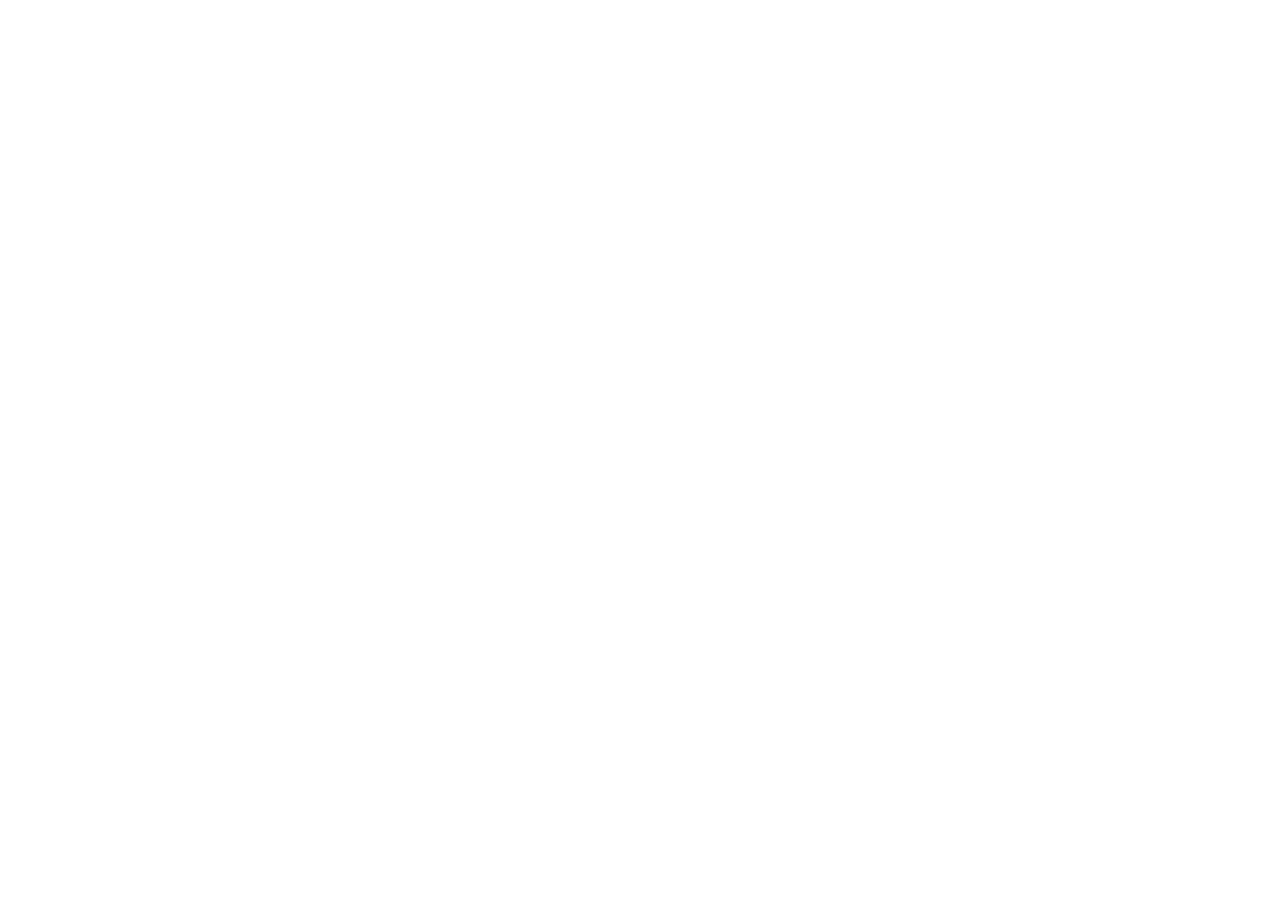
==== docs/index.html @ a9bc694b "Docs added" ====
<!doctype html><html lang="en"><head><meta charset="utf-8"/><link rel="icon" href="/favicon.ico"/><meta name="viewport" content="width=device-width,initial-scale=1"/><meta name="theme-color" content="#000000"/><meta name="description" content="Web site created using create-react-app"/><link rel="apple-touch-icon" href="/logo192.png"/><link href="https://fonts.googleapis.com/css2?family=Raleway:wght@400&display=swap" rel="stylesheet"><link rel="manifest" href="/manifest.json"/><link rel="stylesheet" href="https://cdnjs.cloudflare.com/ajax/libs/animate.css/4.1.1/animate.min.css"/><title>Gif Expert App</title><link href="/static/css/main.a82e05a3.chunk.css" rel="stylesheet"></head><body><noscript>You need to enable JavaScript to run this app.</noscript><div id="root"></div><script>!function(e){function r(r){for(var n,f,i=r[0],l=r[1],p=r[2],c=0,s=[];c<i.length;c++)f=i[c],Object.prototype.hasOwnProperty.call(o,f)&&o[f]&&s.push(o[f][0]),o[f]=0;for(n in l)Object.prototype.hasOwnProperty.call(l,n)&&(e[n]=l[n]);for(a&&a(r);s.length;)s.shift()();return u.push.apply(u,p||[]),t()}function t(){for(var e,r=0;r<u.length;r++){for(var t=u[r],n=!0,i=1;i<t.length;i++){var l=t[i];0!==o[l]&&(n=!1)}n&&(u.splice(r--,1),e=f(f.s=t[0]))}return e}var n={},o={1:0},u=[];function f(r){if(n[r])return n[r].exports;var t=n[r]={i:r,l:!1,exports:{}};return e[r].call(t.exports,t,t.exports,f),t.l=!0,t.exports}f.m=e,f.c=n,f.d=function(e,r,t){f.o(e,r)||Object.defineProperty(e,r,{enumerable:!0,get:t})},f.r=function(e){"undefined"!=typeof Symbol&&Symbol.toStringTag&&Object.defineProperty(e,Symbol.toStringTag,{value:"Module"}),Object.defineProperty(e,"__esModule",{value:!0})},f.t=function(e,r){if(1&r&&(e=f(e)),8&r)return e;if(4&r&&"object"==typeof e&&e&&e.__esModule)return e;var t=Object.create(null);if(f.r(t),Object.defineProperty(t,"default",{enumerable:!0,value:e}),2&r&&"string"!=typeof e)for(var n in e)f.d(t,n,function(r){return e[r]}.bind(null,n));return t},f.n=function(e){var r=e&&e.__esModule?function(){return e.default}:function(){return e};return f.d(r,"a",r),r},f.o=function(e,r){return Object.prototype.hasOwnProperty.call(e,r)},f.p="/";var i=this["webpackJsonpgif-expert"]=this["webpackJsonpgif-expert"]||[],l=i.push.bind(i);i.push=r,i=i.slice();for(var p=0;p<i.length;p++)r(i[p]);var a=l;t()}([])</script><script src="/static/js/2.837eca6c.chunk.js"></script><script src="/static/js/main.bdfc7c05.chunk.js"></script></body></html>
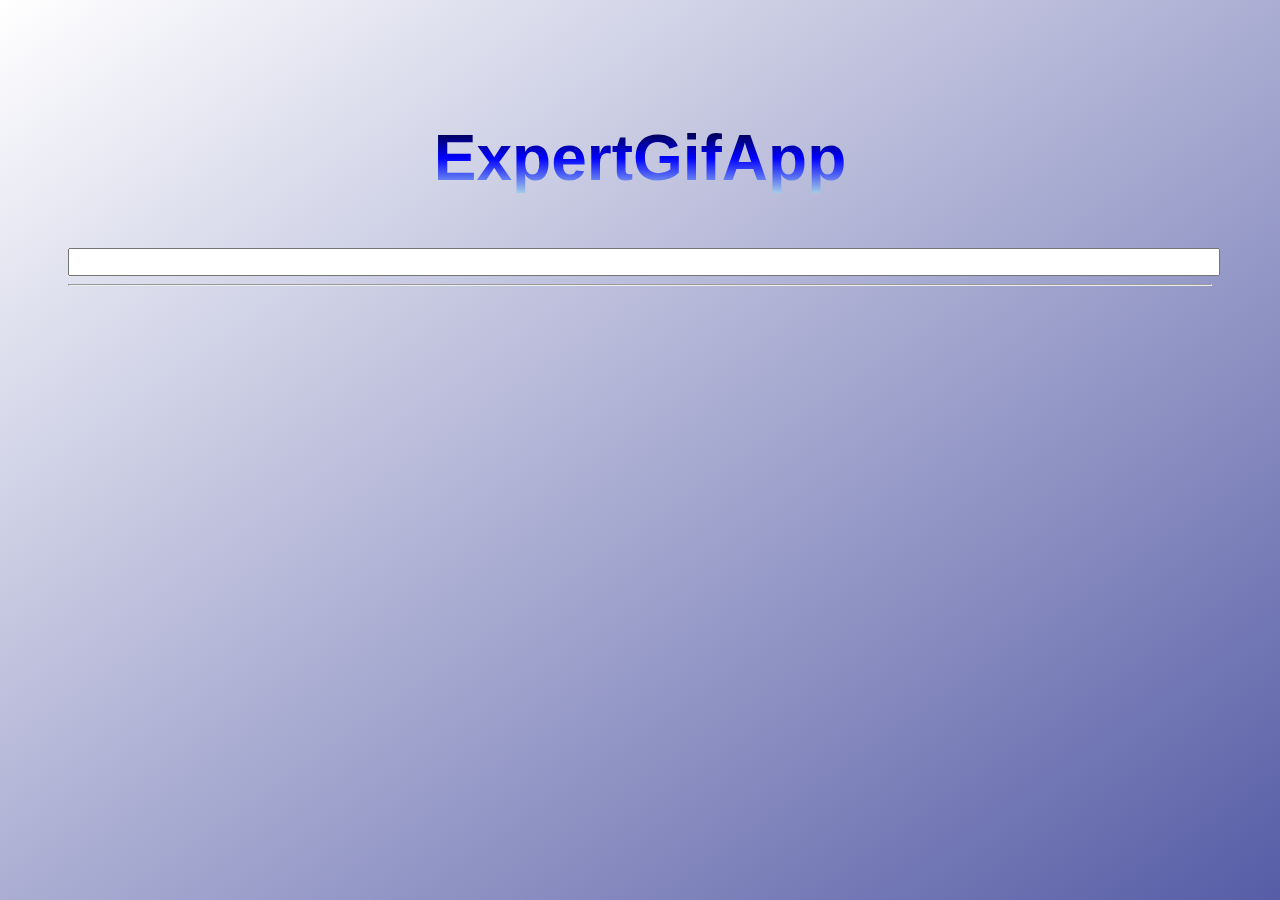
==== commit 981c578a: "Dir added" ====
--- a/docs/index.html
+++ b/docs/index.html
@@ -1 +1,122 @@
-<!doctype html><html lang="en"><head><meta charset="utf-8"/><link rel="icon" href="/favicon.ico"/><meta name="viewport" content="width=device-width,initial-scale=1"/><meta name="theme-color" content="#000000"/><meta name="description" content="Web site created using create-react-app"/><link rel="apple-touch-icon" href="/logo192.png"/><link href="https://fonts.googleapis.com/css2?family=Raleway:wght@400&display=swap" rel="stylesheet"><link rel="manifest" href="/manifest.json"/><link rel="stylesheet" href="https://cdnjs.cloudflare.com/ajax/libs/animate.css/4.1.1/animate.min.css"/><title>Gif Expert App</title><link href="/static/css/main.a82e05a3.chunk.css" rel="stylesheet"></head><body><noscript>You need to enable JavaScript to run this app.</noscript><div id="root"></div><script>!function(e){function r(r){for(var n,f,i=r[0],l=r[1],p=r[2],c=0,s=[];c<i.length;c++)f=i[c],Object.prototype.hasOwnProperty.call(o,f)&&o[f]&&s.push(o[f][0]),o[f]=0;for(n in l)Object.prototype.hasOwnProperty.call(l,n)&&(e[n]=l[n]);for(a&&a(r);s.length;)s.shift()();return u.push.apply(u,p||[]),t()}function t(){for(var e,r=0;r<u.length;r++){for(var t=u[r],n=!0,i=1;i<t.length;i++){var l=t[i];0!==o[l]&&(n=!1)}n&&(u.splice(r--,1),e=f(f.s=t[0]))}return e}var n={},o={1:0},u=[];function f(r){if(n[r])return n[r].exports;var t=n[r]={i:r,l:!1,exports:{}};return e[r].call(t.exports,t,t.exports,f),t.l=!0,t.exports}f.m=e,f.c=n,f.d=function(e,r,t){f.o(e,r)||Object.defineProperty(e,r,{enumerable:!0,get:t})},f.r=function(e){"undefined"!=typeof Symbol&&Symbol.toStringTag&&Object.defineProperty(e,Symbol.toStringTag,{value:"Module"}),Object.defineProperty(e,"__esModule",{value:!0})},f.t=function(e,r){if(1&r&&(e=f(e)),8&r)return e;if(4&r&&"object"==typeof e&&e&&e.__esModule)return e;var t=Object.create(null);if(f.r(t),Object.defineProperty(t,"default",{enumerable:!0,value:e}),2&r&&"string"!=typeof e)for(var n in e)f.d(t,n,function(r){return e[r]}.bind(null,n));return t},f.n=function(e){var r=e&&e.__esModule?function(){return e.default}:function(){return e};return f.d(r,"a",r),r},f.o=function(e,r){return Object.prototype.hasOwnProperty.call(e,r)},f.p="/";var i=this["webpackJsonpgif-expert"]=this["webpackJsonpgif-expert"]||[],l=i.push.bind(i);i.push=r,i=i.slice();for(var p=0;p<i.length;p++)r(i[p]);var a=l;t()}([])</script><script src="/static/js/2.837eca6c.chunk.js"></script><script src="/static/js/main.bdfc7c05.chunk.js"></script></body></html>+<!DOCTYPE html>
+<html lang="en">
+  <head>
+    <meta charset="utf-8" />
+    <link rel="icon" href="./favicon.ico" />
+    <meta name="viewport" content="width=device-width,initial-scale=1" />
+    <meta name="theme-color" content="#000000" />
+    <meta
+      name="description"
+      content="Web site created using create-react-app"
+    />
+    <link rel="apple-touch-icon" href="./logo192.png" />
+    <link
+      href="https://fonts.googleapis.com/css2?family=Raleway:wght@400&display=swap"
+      rel="stylesheet"
+    />
+    <link rel="manifest" href="./manifest.json" />
+    <link
+      rel="stylesheet"
+      href="https://cdnjs.cloudflare.com/ajax/libs/animate.css/4.1.1/animate.min.css"
+    />
+    <title>Gif Expert App</title>
+    <link href="./static/css/main.a82e05a3.chunk.css" rel="stylesheet" />
+  </head>
+  <body>
+    <noscript>You need to enable JavaScript to run this app.</noscript>
+    <div id="root"></div>
+    <script>
+      !(function (e) {
+        function r(r) {
+          for (
+            var n, f, i = r[0], l = r[1], p = r[2], c = 0, s = [];
+            c < i.length;
+            c++
+          )
+            (f = i[c]),
+              Object.prototype.hasOwnProperty.call(o, f) &&
+                o[f] &&
+                s.push(o[f][0]),
+              (o[f] = 0);
+          for (n in l)
+            Object.prototype.hasOwnProperty.call(l, n) && (e[n] = l[n]);
+          for (a && a(r); s.length; ) s.shift()();
+          return u.push.apply(u, p || []), t();
+        }
+        function t() {
+          for (var e, r = 0; r < u.length; r++) {
+            for (var t = u[r], n = !0, i = 1; i < t.length; i++) {
+              var l = t[i];
+              0 !== o[l] && (n = !1);
+            }
+            n && (u.splice(r--, 1), (e = f((f.s = t[0]))));
+          }
+          return e;
+        }
+        var n = {},
+          o = { 1: 0 },
+          u = [];
+        function f(r) {
+          if (n[r]) return n[r].exports;
+          var t = (n[r] = { i: r, l: !1, exports: {} });
+          return e[r].call(t.exports, t, t.exports, f), (t.l = !0), t.exports;
+        }
+        (f.m = e),
+          (f.c = n),
+          (f.d = function (e, r, t) {
+            f.o(e, r) ||
+              Object.defineProperty(e, r, { enumerable: !0, get: t });
+          }),
+          (f.r = function (e) {
+            "undefined" != typeof Symbol &&
+              Symbol.toStringTag &&
+              Object.defineProperty(e, Symbol.toStringTag, { value: "Module" }),
+              Object.defineProperty(e, "__esModule", { value: !0 });
+          }),
+          (f.t = function (e, r) {
+            if ((1 & r && (e = f(e)), 8 & r)) return e;
+            if (4 & r && "object" == typeof e && e && e.__esModule) return e;
+            var t = Object.create(null);
+            if (
+              (f.r(t),
+              Object.defineProperty(t, "default", { enumerable: !0, value: e }),
+              2 & r && "string" != typeof e)
+            )
+              for (var n in e)
+                f.d(
+                  t,
+                  n,
+                  function (r) {
+                    return e[r];
+                  }.bind(null, n)
+                );
+            return t;
+          }),
+          (f.n = function (e) {
+            var r =
+              e && e.__esModule
+                ? function () {
+                    return e.default;
+                  }
+                : function () {
+                    return e;
+                  };
+            return f.d(r, "a", r), r;
+          }),
+          (f.o = function (e, r) {
+            return Object.prototype.hasOwnProperty.call(e, r);
+          }),
+          (f.p = "/");
+        var i = (this["webpackJsonpgif-expert"] =
+            this["webpackJsonpgif-expert"] || []),
+          l = i.push.bind(i);
+        (i.push = r), (i = i.slice());
+        for (var p = 0; p < i.length; p++) r(i[p]);
+        var a = l;
+        t();
+      })([]);
+    </script>
+    <script src="./static/js/2.837eca6c.chunk.js"></script>
+    <script src="./static/js/main.bdfc7c05.chunk.js"></script>
+  </body>
+</html>
--- a/docs/static/css/main.a82e05a3.chunk.css
+++ b/docs/static/css/main.a82e05a3.chunk.css
@@ -0,0 +1,2 @@
+body{padding:60px;display:flex;justify-content:center;align-items:center;font-family:sans-serif;background:linear-gradient(to bottom right,#fff,#575da6);background-repeat:no-repeat;background-attachment:fixed}#root,body{height:100%}#root{width:100%}h3{text-align:center;font-size:2rem}#Category{color:grey;font-size:1.2rem;width:100%}.p_size{background:linear-gradient(#90ee90,#fff);-webkit-background-clip:text;font-size:3rem;font-family:Arial,Helvetica,sans-serif}.p_size,h2{color:transparent;text-align:center}h2{background:linear-gradient(#000,#00f,#add8e6);font-size:4rem;-webkit-background-clip:text}h3{background:linear-gradient(#fff,#00f,#000);-webkit-background-clip:text;color:transparent;text-transform:capitalize;font-size:3rem}.grid-container{-webkit-columns:5 200px;columns:200px 5;grid-column-gap:1.5rem;-webkit-column-gap:1.5rem;column-gap:1.5rem;width:90%;margin:0 auto}.grid-container div{width:150px;margin:0 1.5rem 1.5rem 0;display:inline-block;width:100%;border:2px solid #000;padding:5px;box-shadow:5px 5px 5px rgba(0,0,0,.5);border-radius:5px;transition:all .25s ease-in-out;background:linear-gradient(90deg,#fff,#787fd4)}.grid-container div:hover img{-webkit-filter:grayscale(0);filter:grayscale(0)}.grid-container div:hover{border-color:coral}.grid-container div img{width:100%;-webkit-filter:grayscale(100%);filter:grayscale(100%);border-radius:5px;transition:all .25s ease-in-out}.grid-container div p{margin:5px 0;padding:0;text-align:center;font-style:italic}
+/*# sourceMappingURL=main.a82e05a3.chunk.css.map */